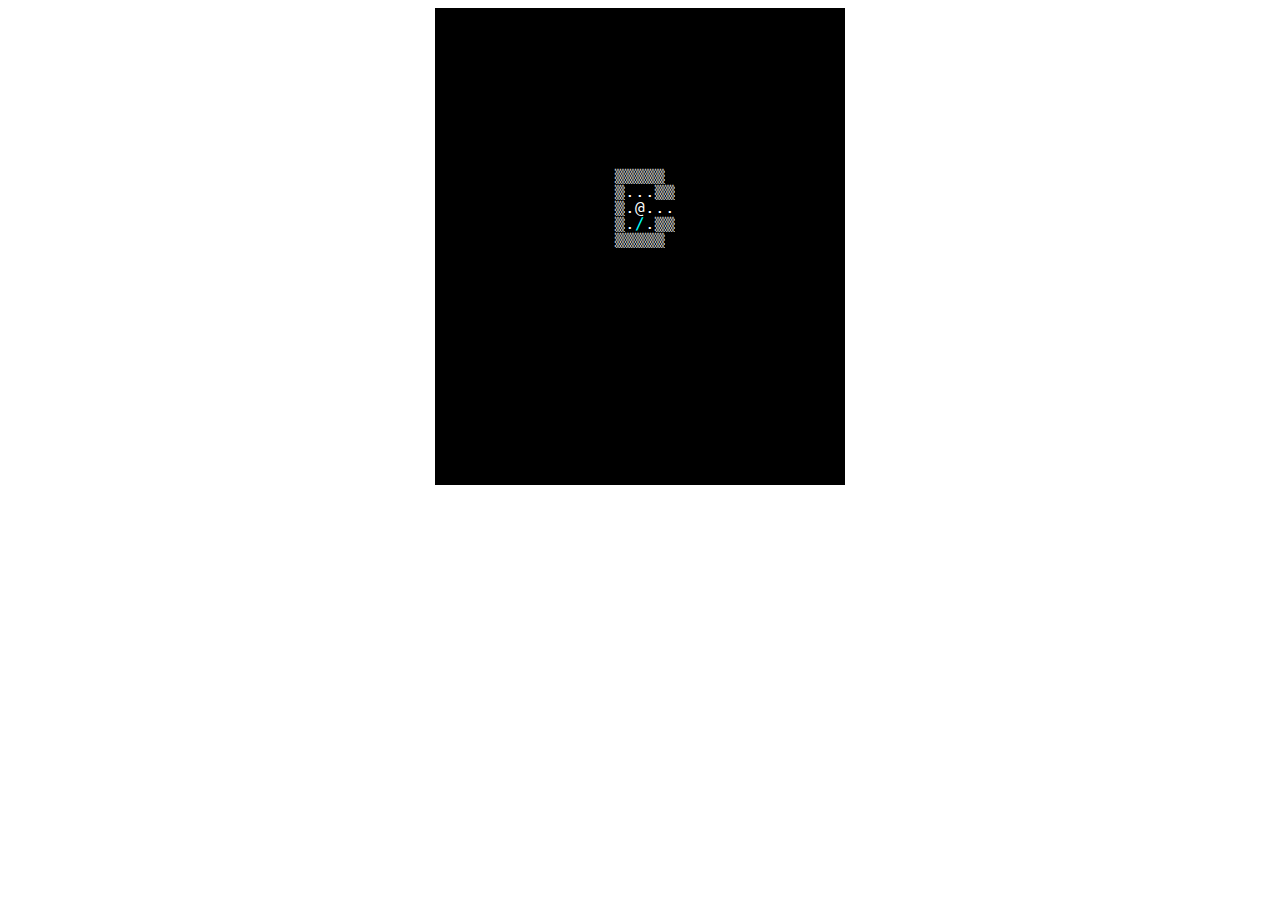
==== docs/index.html @ cc5c952f "fix: move in hopes of fixing GH deployment" ====
<!DOCTYPE html>
<html lang="en">
<head>
	<meta http-equiv="Content-Type" content="text/html; charset=utf-8" />
	<title>Simple Dungeon</title>
	<link href="/3rd-party/unicodetiles/unicodetiles.css" rel="stylesheet" type="text/css" />
	<link href="style.css" rel="stylesheet" type="text/css" />
	<script src="alea.js"></script>
	<script type="module" src="astar.js"></script>
	<script src="/3rd-party/unicodetiles/unicodetiles.js"></script>
	<script src="/3rd-party/unicodetiles/ut.DOMRenderer.js"></script>
	<script src="/3rd-party/unicodetiles/input.js"></script>
	<!--
		Check the JS file below for the actual source code!
	-->
	<script type="module" src="game.js"></script>
</head>

<body>
	<div class="centerer">
		<div id="game">Enable JavaScript and reload the page.</div>
		<div id="messages"></div>
		<div id="inventory" class="overlay"></div>
		
	</div>

</body>
</html>
---- 3rd-party/unicodetiles/unicodetiles.css ----
@charset "utf-8";

@font-face {
	font-family: 'DejaVuSansMono';
	src: url('DejaVuSansMono.eot');
	src: url('DejaVuSansMono.eot?#iefix') format('eot'),
		 url('DejaVuSansMono.woff') format('woff'),
		 url('DejaVuSansMono.ttf') format('truetype');
}

.unicodetiles {
	font-family: "DejaVuSansMono", "DejaVu Sans Mono", monospace;
	white-space: pre;
	text-align: center;
	line-height: 1;
	letter-spacing: 0px;
	display: inline-block;
}

.unicodetiles div {
	float: left;
	height: 1em;
}

.unicodetiles br {
	clear: both;
}
---- docs/style.css ----
@charset "utf-8";

.centerer {
	text-align: center;
	display: grid; /* Picked up from redblobgames, ensures other elements fit size */
    justify-content: center; /* Centers the above */
    grid-template-areas: "game" "message-area";
    cursor: default;
}

#game {
	font-size: 16px; /* This one determines tile size in our terminal */
    background-color: #000;
    grid-area: game;
    z-index: 1;
}

#messages {
    grid-area: message-area;
	box-sizing: border-box;
	font-family: "DejaVuSansMono", "DejaVu Sans Mono", monospace;
    font-size: 0.8em;
    height: 6em; /* 5 lines of text plus fudge*/
    line-height: 1.0;
    background: black;
    color: white; /* Default - overwritten by gameMessage */
    margin: 0;
    padding: 0.5em 1em;
    text-align: left;
    z-index: 1;
}

.overlay {
    grid-area: game;
    z-index: 0;
    height: auto;
    align-self: center;
    padding: 0.5em;
    line-height: 1.0;
    font-family: monospace;
    font-size: 0.8em;
    opacity: 0;
    background: black;
    color: white;
}
.overlay.visible {
    z-index: 2;
    /* box-shadow: 0 1px 4px -3px white; */
    opacity: 1;
}

.overlay li {
    text-align: left;
}
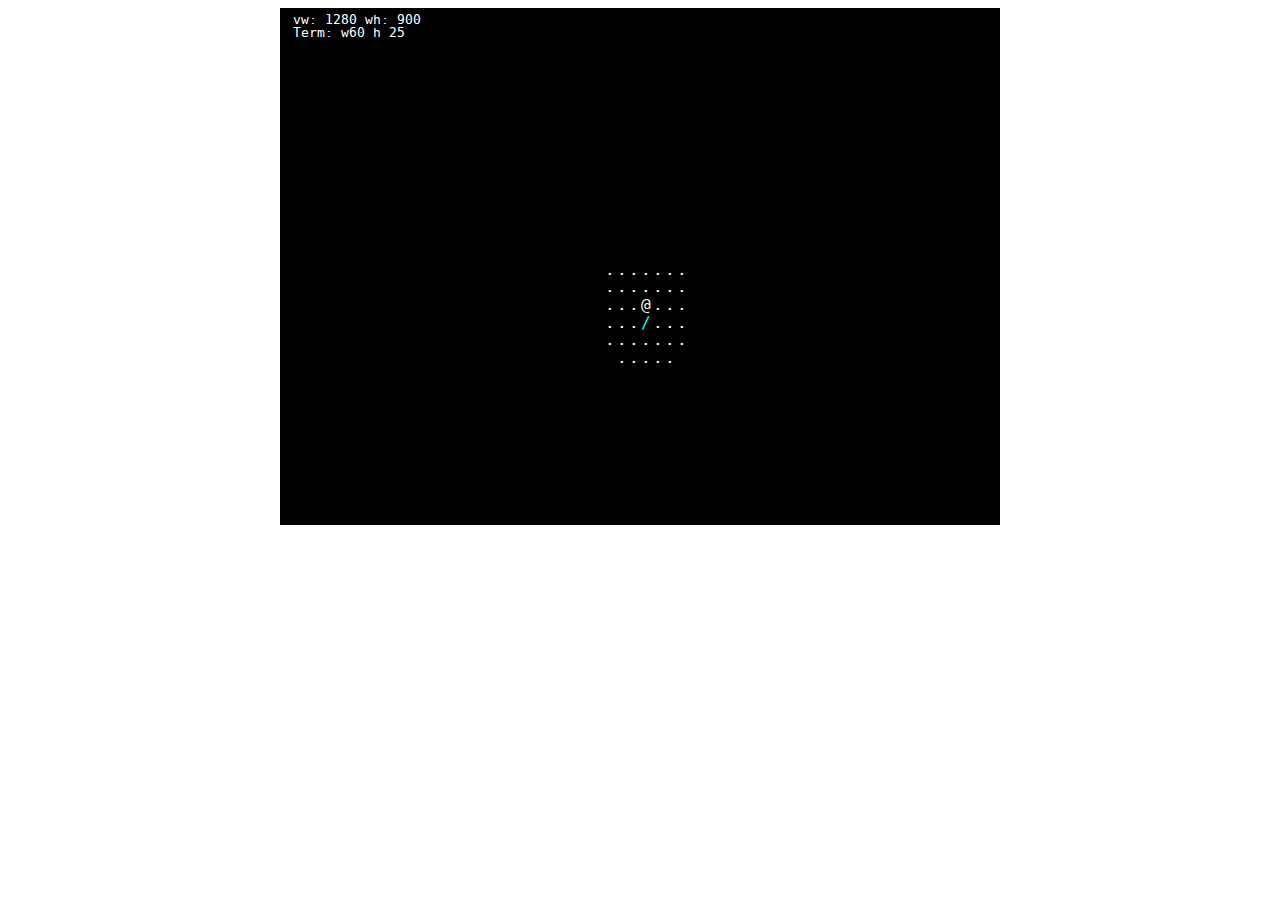
==== commit 27bea085: "new: basic noise-based map" ====
--- a/docs/index.html
+++ b/docs/index.html
@@ -1,15 +1,17 @@
 <!DOCTYPE html>
 <html lang="en">
 <head>
-	<meta http-equiv="Content-Type" content="text/html; charset=utf-8" />
+	<!-- <meta http-equiv="Content-Type" content="text/html; charset=utf-8; width=device-width; initial-scale=1" name="viewport" /> -->
+	<meta name="viewport" content="width=device-width,initial-scale=1"/>
 	<title>Simple Dungeon</title>
-	<link href="/3rd-party/unicodetiles/unicodetiles.css" rel="stylesheet" type="text/css" />
+	<link href="3rd-party/unicodetiles/unicodetiles.css" rel="stylesheet" type="text/css" />
 	<link href="style.css" rel="stylesheet" type="text/css" />
 	<script src="alea.js"></script>
+	<script src="simplex-noise.js"></script>
 	<script type="module" src="astar.js"></script>
-	<script src="/3rd-party/unicodetiles/unicodetiles.js"></script>
-	<script src="/3rd-party/unicodetiles/ut.DOMRenderer.js"></script>
-	<script src="/3rd-party/unicodetiles/input.js"></script>
+	<script src="3rd-party/unicodetiles/unicodetiles.js"></script>
+	<script src="3rd-party/unicodetiles/ut.DOMRenderer.js"></script>
+	<script src="3rd-party/unicodetiles/input.js"></script>
 	<!--
 		Check the JS file below for the actual source code!
 	-->
--- a/docs/3rd-party/unicodetiles/unicodetiles.css
+++ b/docs/3rd-party/unicodetiles/unicodetiles.css
@@ -0,0 +1,27 @@
+@charset "utf-8";
+
+@font-face {
+	font-family: 'DejaVuSansMono';
+	src: url('DejaVuSansMono.eot');
+	src: url('DejaVuSansMono.eot?#iefix') format('eot'),
+		 url('DejaVuSansMono.woff') format('woff'),
+		 url('DejaVuSansMono.ttf') format('truetype');
+}
+
+.unicodetiles {
+	font-family: "DejaVuSansMono", "DejaVu Sans Mono", monospace;
+	white-space: pre;
+	text-align: center;
+	line-height: 1.1em;
+	letter-spacing: 0px;
+	display: inline-block;
+}
+
+.unicodetiles div {
+	float: left;
+	height: 1.1em;
+}
+
+.unicodetiles br {
+	clear: both;
+}
--- a/docs/style.css
+++ b/docs/style.css
@@ -4,12 +4,24 @@
 	text-align: center;
 	display: grid; /* Picked up from redblobgames, ensures other elements fit size */
     justify-content: center; /* Centers the above */
-    grid-template-areas: "game" "message-area";
+    /*grid-template-areas: "game" "message-area"; */
+    grid-template-areas: "message-area" "game";
     cursor: default;
 }
 
+/* use css media queries to figure out whether we're touch or not */
+@media (pointer:coarse) {
+    #game { font-size: 20px };
+}
+
+@media (pointer:fine) {
+    #game { font-size: 16px };
+}
+
+
 #game {
-	font-size: 16px; /* This one determines tile size in our terminal */
+    /* CSS specificity hits us here, we need to define it above in both cases */
+	/*font-size: 16px; /* This one determines tile size in our terminal */
     background-color: #000;
     grid-area: game;
     z-index: 1;
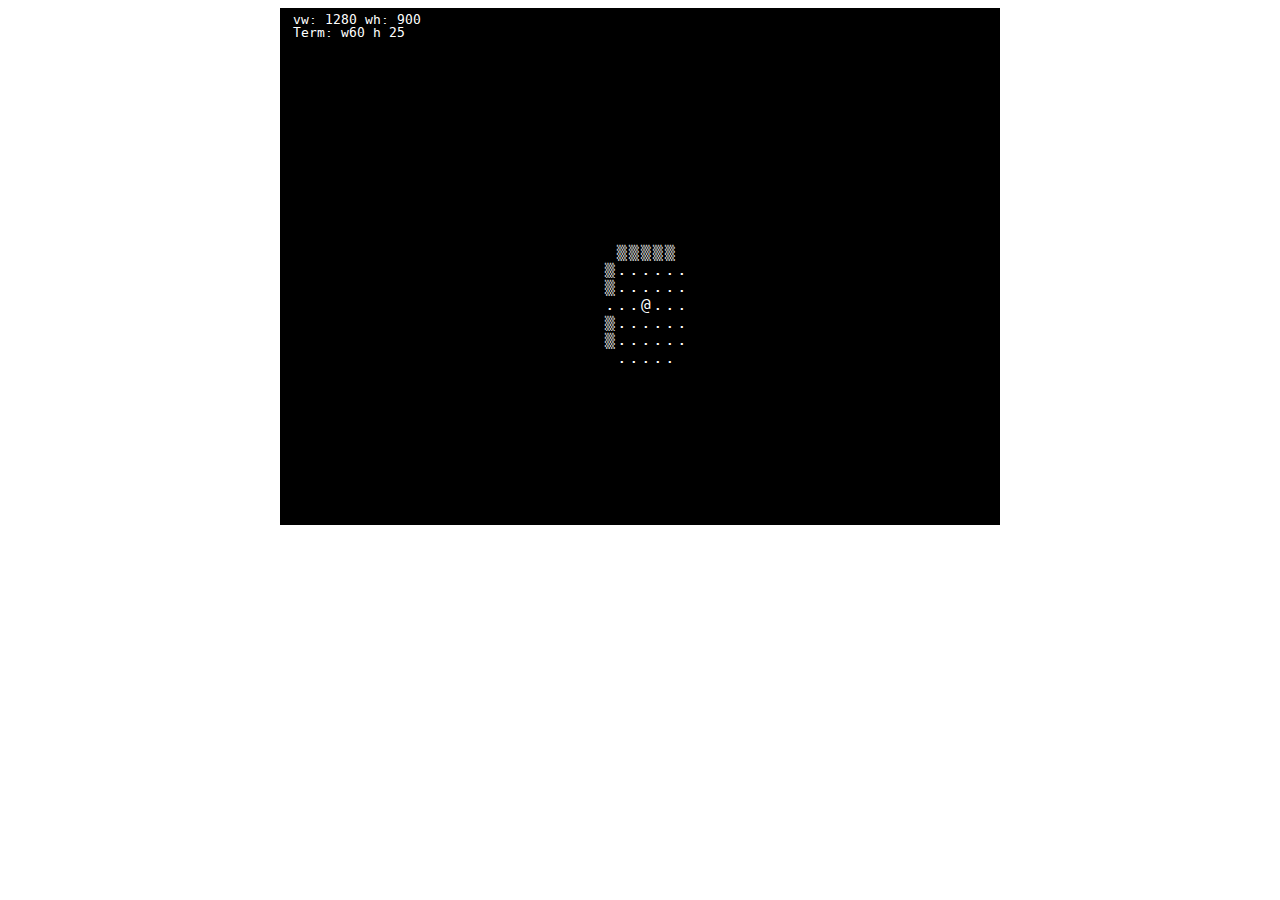
==== commit 157d5401: "new: proof of concept of custom context menu" ====
--- a/docs/index.html
+++ b/docs/index.html
@@ -23,6 +23,13 @@
 		<div id="game">Enable JavaScript and reload the page.</div>
 		<div id="messages"></div>
 		<div id="inventory" class="overlay"></div>
+		<!-- Custom context menu-->
+		<div id="div-context-menu" class="cls-context-menu">
+			<ul>
+				<!-- <li><button class="context-button">Move</button></li> -->
+				<li><button id="get-button" class="context-button">Get item</button></li>
+			</ul>
+		</div>
 		
 	</div>
 
--- a/docs/style.css
+++ b/docs/style.css
@@ -63,4 +63,15 @@
 
 .overlay li {
     text-align: left;
-}+}
+
+.cls-context-menu {
+    position: absolute;
+    display: none;
+    top: 0px;
+    left: 0px;
+    padding: 0;
+    margin: 0;
+    z-index: 10;
+  }
+
